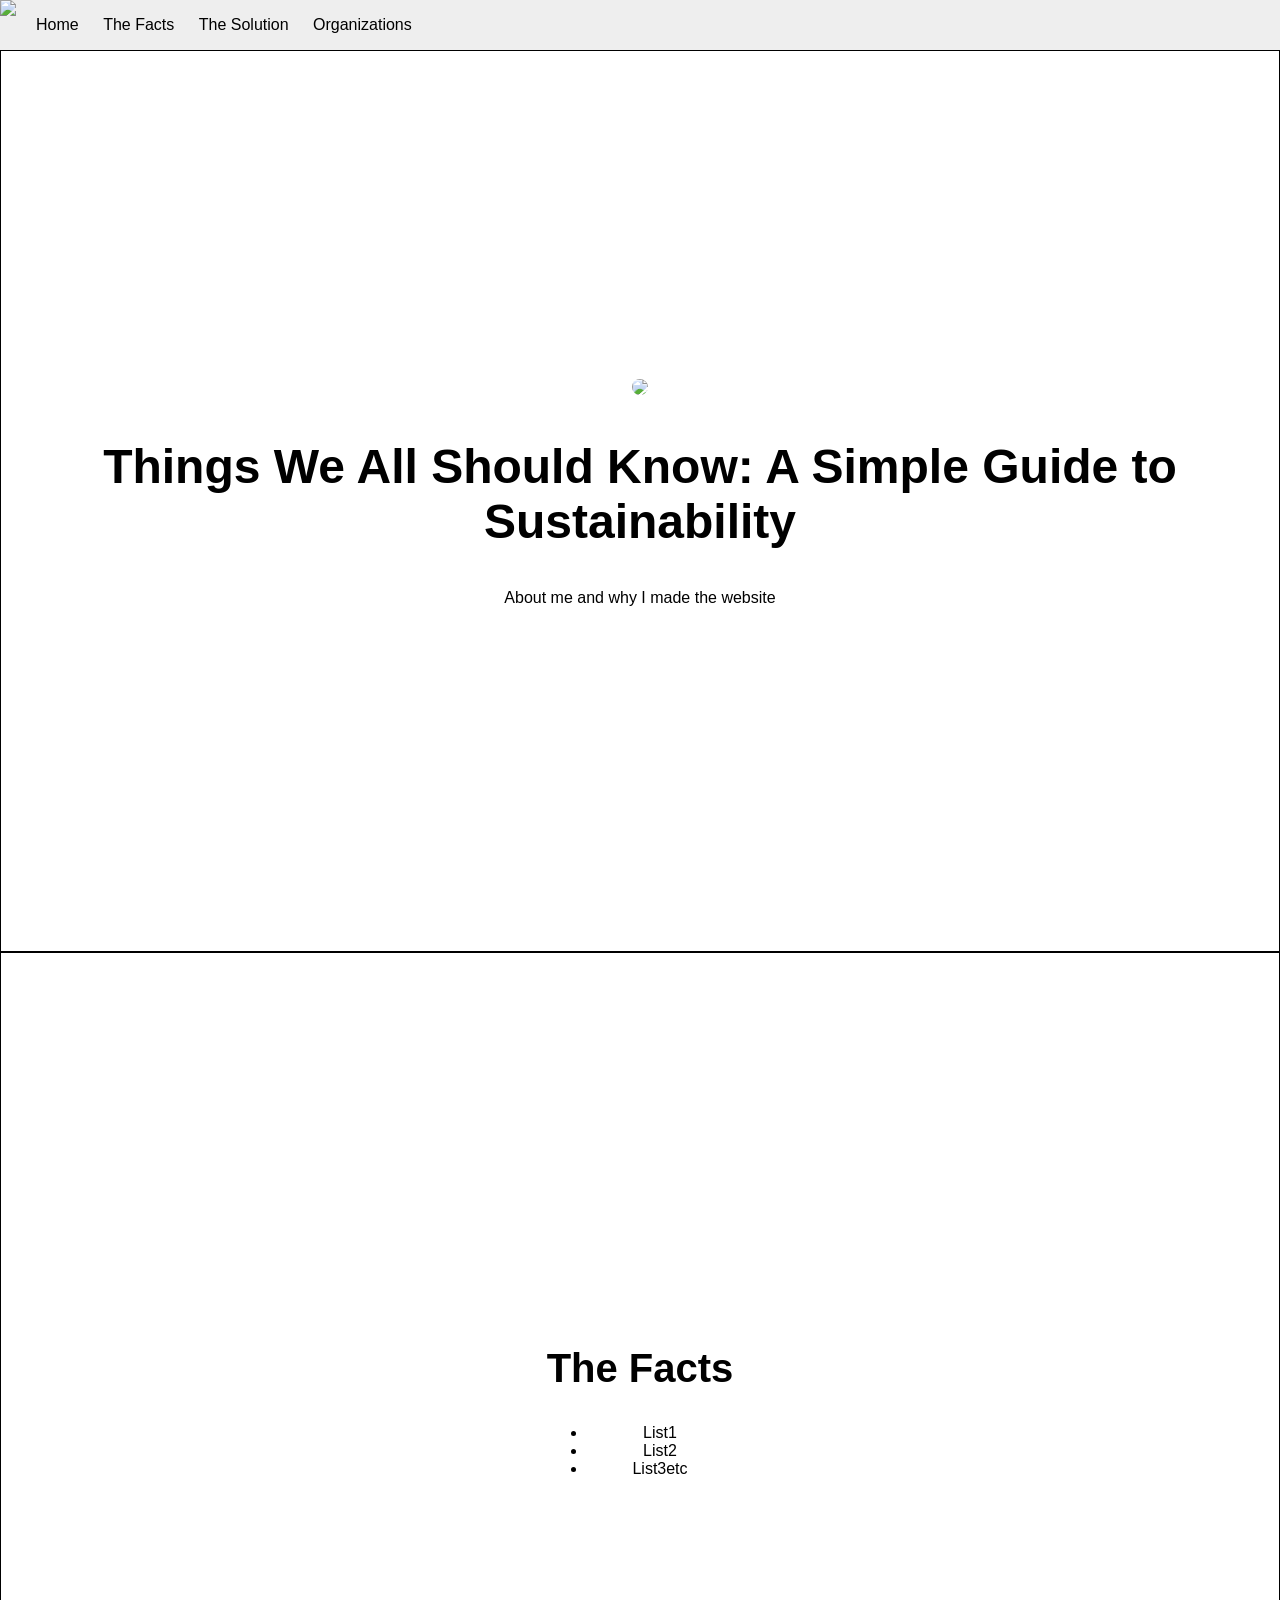
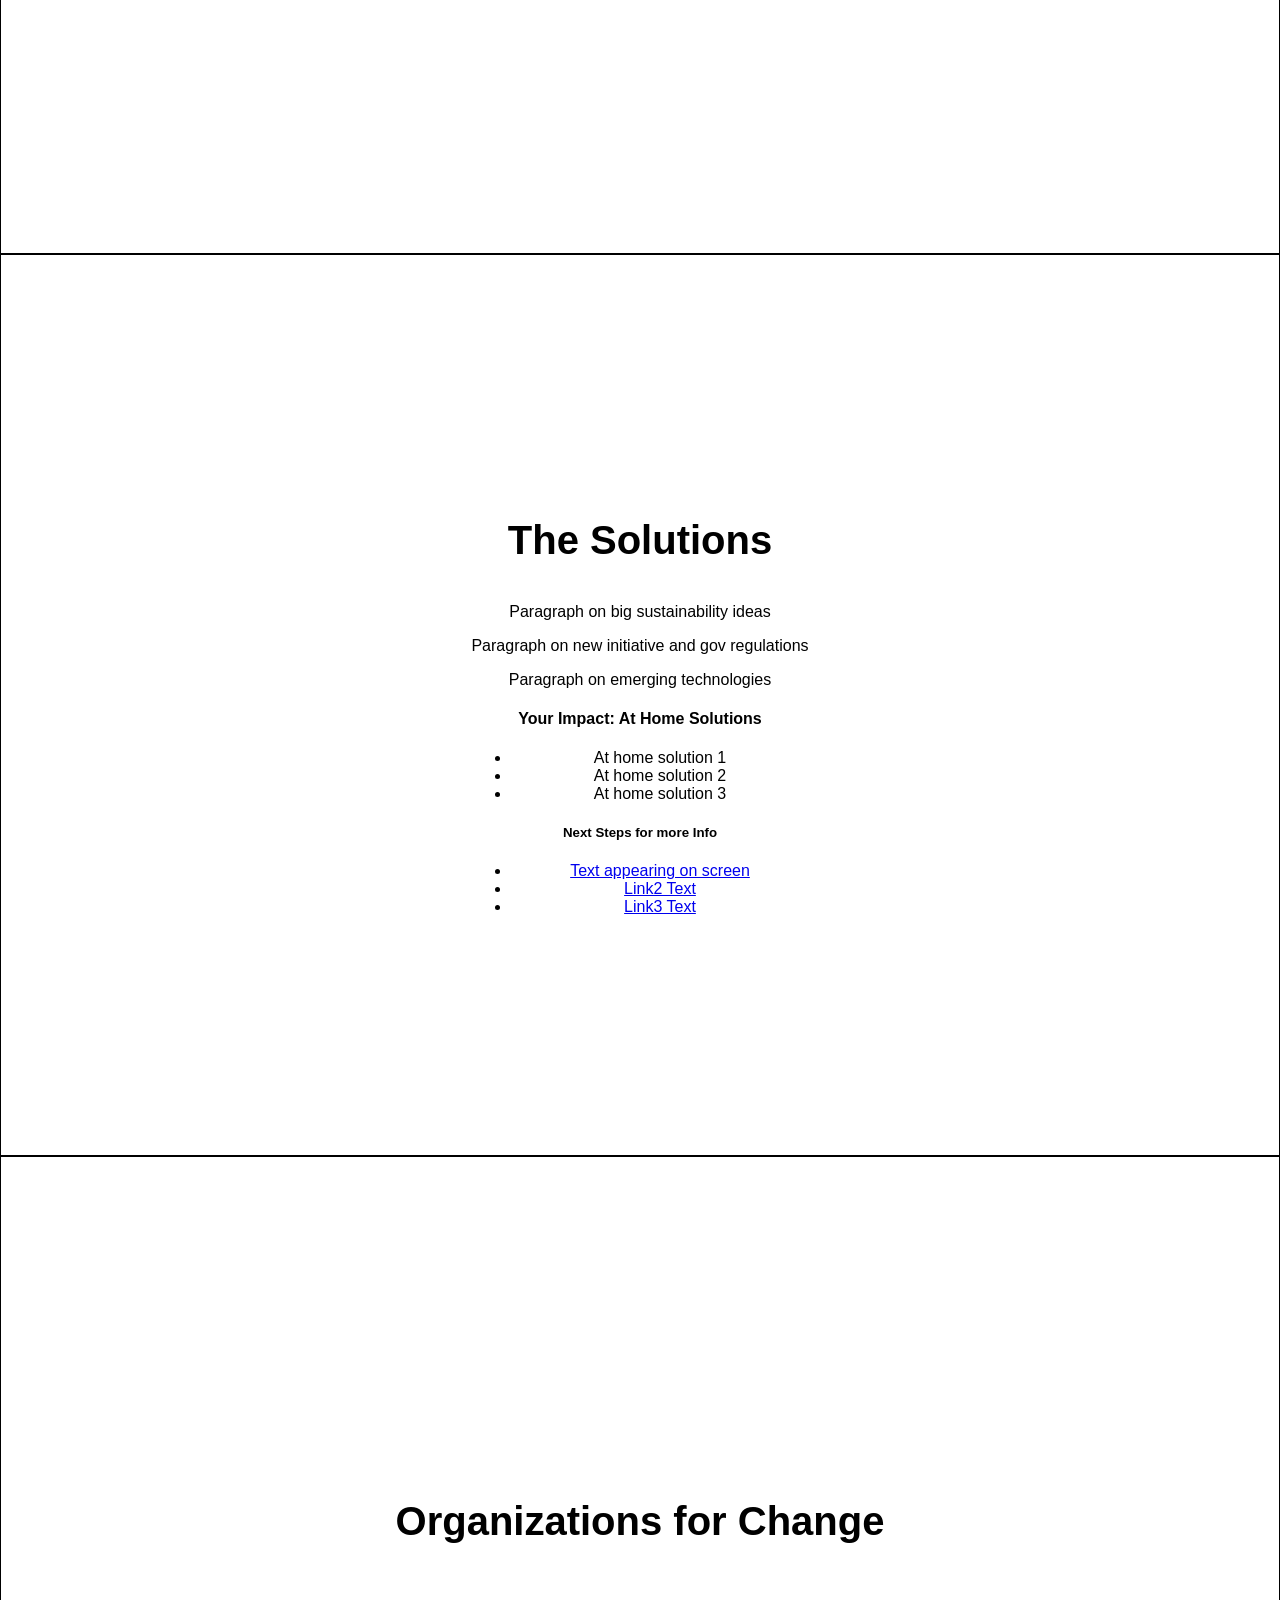
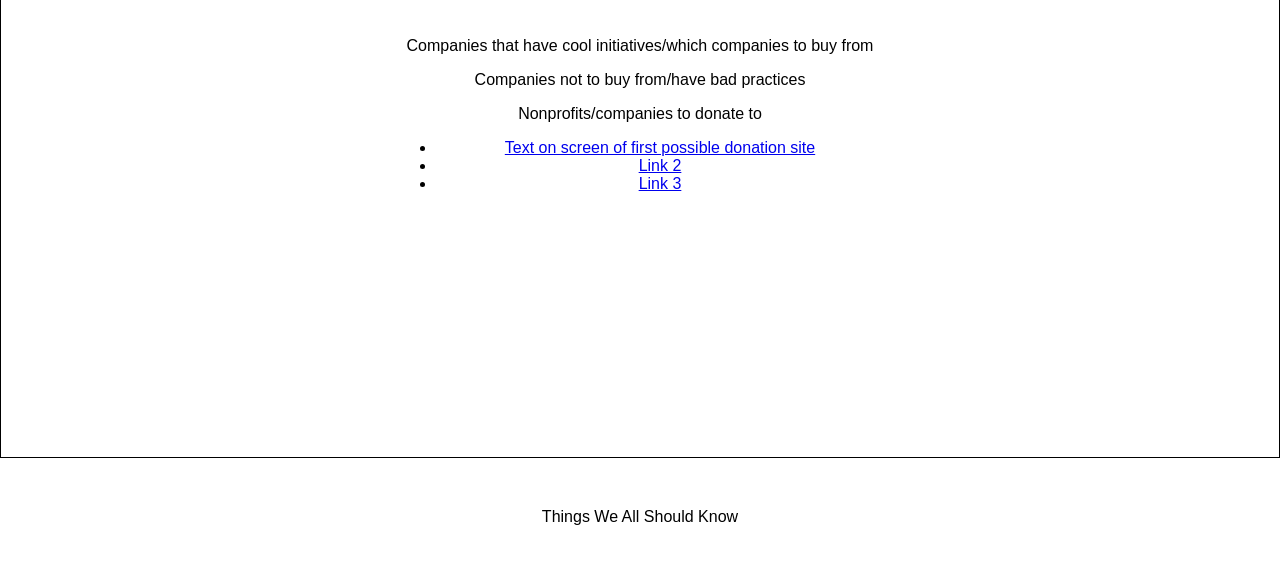
==== ThingsEveryoneShouldKnow/website.html @ 21c5888a "First Draft Html outline Need to fill in prompted content Some start of CSS" ====
<!DOCTYPE html>
<html>
    <head>
        <title>Things Everyone Should Know</title>
        <link rel="stylesheet" href="website.css">
      </head>

          <body>
              <header>
                  <img src="https://imageofglobe.jpg" class="profile-img">
                  <nav>
                      <ul>
                          <li><a href="#home">Home</a></li>
                          <li><a href="#facts">The Facts</a></li>
                          <li><a href="#solution">The Solution</a></li>
                          <li><a href="#orgs">Organizations</a></li>
                      </ul>
                  </nav>
              </header>
              <main>
                  <section id="home">
                      <div class="section-inner">
                          <img src="https://codetheweb.blog/assets/img/posts/steps-to-creating-a-website/llama.jpg" class="profile-img">
                          <h1>Things We All Should Know: A Simple Guide to Sustainability</h1>
                          <p>About me and why I made the website</p>
                      </div>
                  </section>
                  <section id="facts">
                      <div class="section-inner">
                          <h2>The Facts</h2>
                          <ul>
                              <li>List1</li>
                              <li>List2</li>
                              <li>List3etc</li>
                          </ul>
                      </div>
                  </section>
                  <section id="solution">
                      <div class="section-inner">
                          <h3>The Solutions</h3>
                          <p>Paragraph on big sustainability ideas</p>
                          <p>Paragraph on new initiative and gov regulations</p>
                          <p>Paragraph on emerging technologies</p>
                          <h4>Your Impact: At Home Solutions</h4>
                          <ul>
                              <li>At home solution 1</li>
                              <li>At home solution 2</li>
                              <li>At home solution 3</li>
                          </ul>
                          <h5>Next Steps for more Info</h5>
                          <ul>
                              <li><a href="hyperlink https:// address">Text appearing on screen</a></li>
                              <li><a href="link 2">Link2 Text</a></li>
                              <li><a href="link3">Link3 Text</a></li>
                          </ul>
                      </div>
                  </section>
                  <section id="orgs">
                      <div class="section-inner">
                          <h6>Organizations for Change</h6>
                          <p>Companies that have cool initiatives/which companies to buy from</p>
                          <p>Companies not to buy from/have bad practices</p>
                          <p>Nonprofits/companies to donate to</p>
                          <ul>
                              <li><a href="https:// link to company 1">Text on screen of first possible donation site</a></li>
                              <li><a href="https:// second link">Link 2</a></li>
                              <li><a href="https:// third link">Link 3</a></li>
                          </ul>
                      </div>
                  </section>
              </main>
              <footer>
                  Things We All Should Know
              </footer>
          </body>
      </html>
---- ThingsEveryoneShouldKnow/website.css ----
body {
    margin: 0;
    margin-top: 50px;
    font-family: sans-serif;
}

header {
    display: flex;
    position: fixed;
    top: 0;
    left: 0;
    right: 0;
    height: 50px;
    line-height: 50px;
    background-color: #eee;
}

header * {
    display: inline;
    height: 50px;
}

header ul {
    padding: 0;
}

header li {
    margin-left: 20px;
}

section {
    height: 100vh;
    border: 1px solid black;
    display: flex;
    justify-content: center;
    align-items: center;
    text-align: center;

    background-size: cover;
    background-position: center center;
    background-repeat: no-repeat;
    background-attachment: fixed;
}

#home .profile-img {
    width: 300px;
    border-radius: 50%;
}

footer {
    text-align: center;
    padding: 50px;
}

#home h1 {
    font-size: 3em;
}

section h2, h3, h6 {
    font-size: 2.5em;
}

header a {
    text-decoration: none;
    color: black;
}

#home {
    background-image: linear-gradient(rgba(255,255,255,0.75),rgba(255,255,255,0.75)), url('https://imagefromwebpossiblyunsplash.jpg');
}

#facts {
    background-image: linear-gradient(rgba(255,255,255,0.75),rgba(255,255,255,0.75)), url('https://imagefromwebpossiblyunsplash.jpg');
}

#solution {
    background-image: linear-gradient(rgba(255,255,255,0.75),rgba(255,255,255,0.75)), url('https://imagefromwebpossiblyunsplash.jpg');
}
#orgs {
    background-image: linear-gradient(rgba(255,255,255,0.75),rgba(255,255,255,0.75)), url('https://imagefromwebpossiblyunsplash.jpg');
}
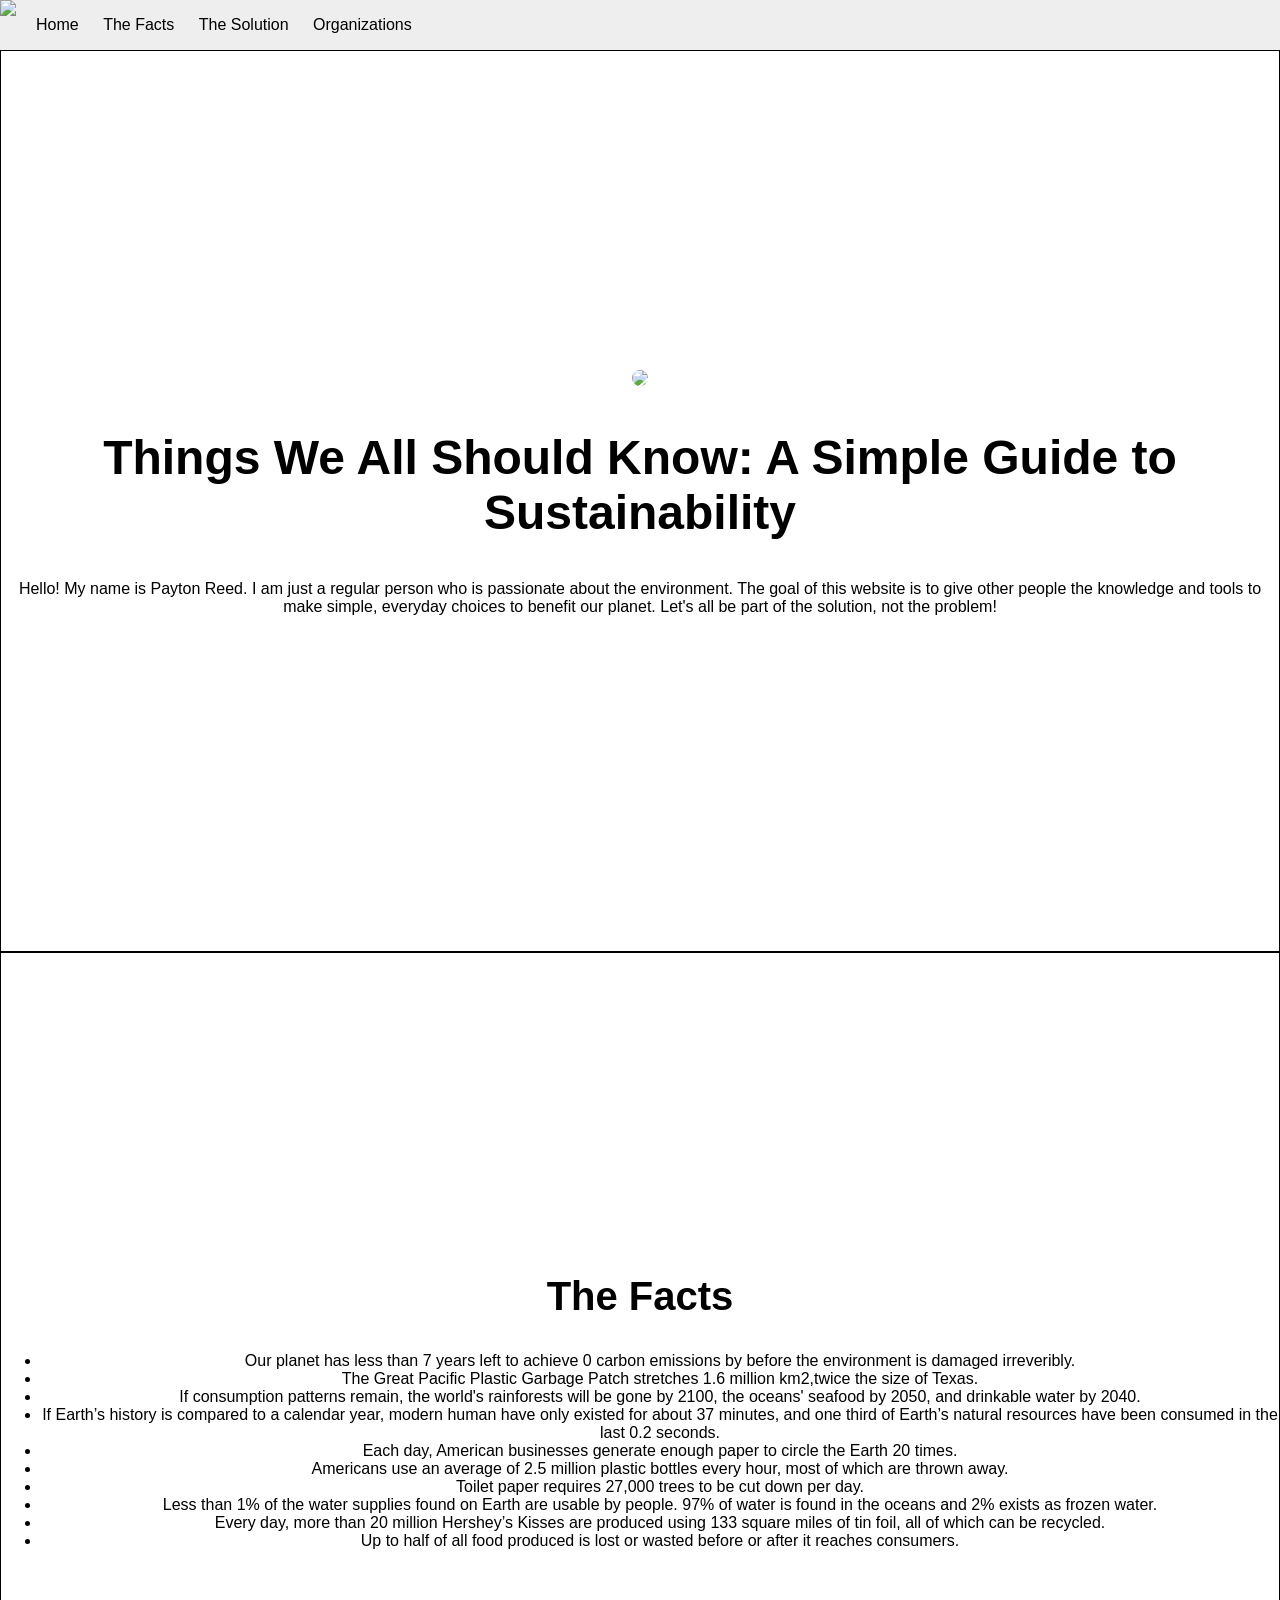
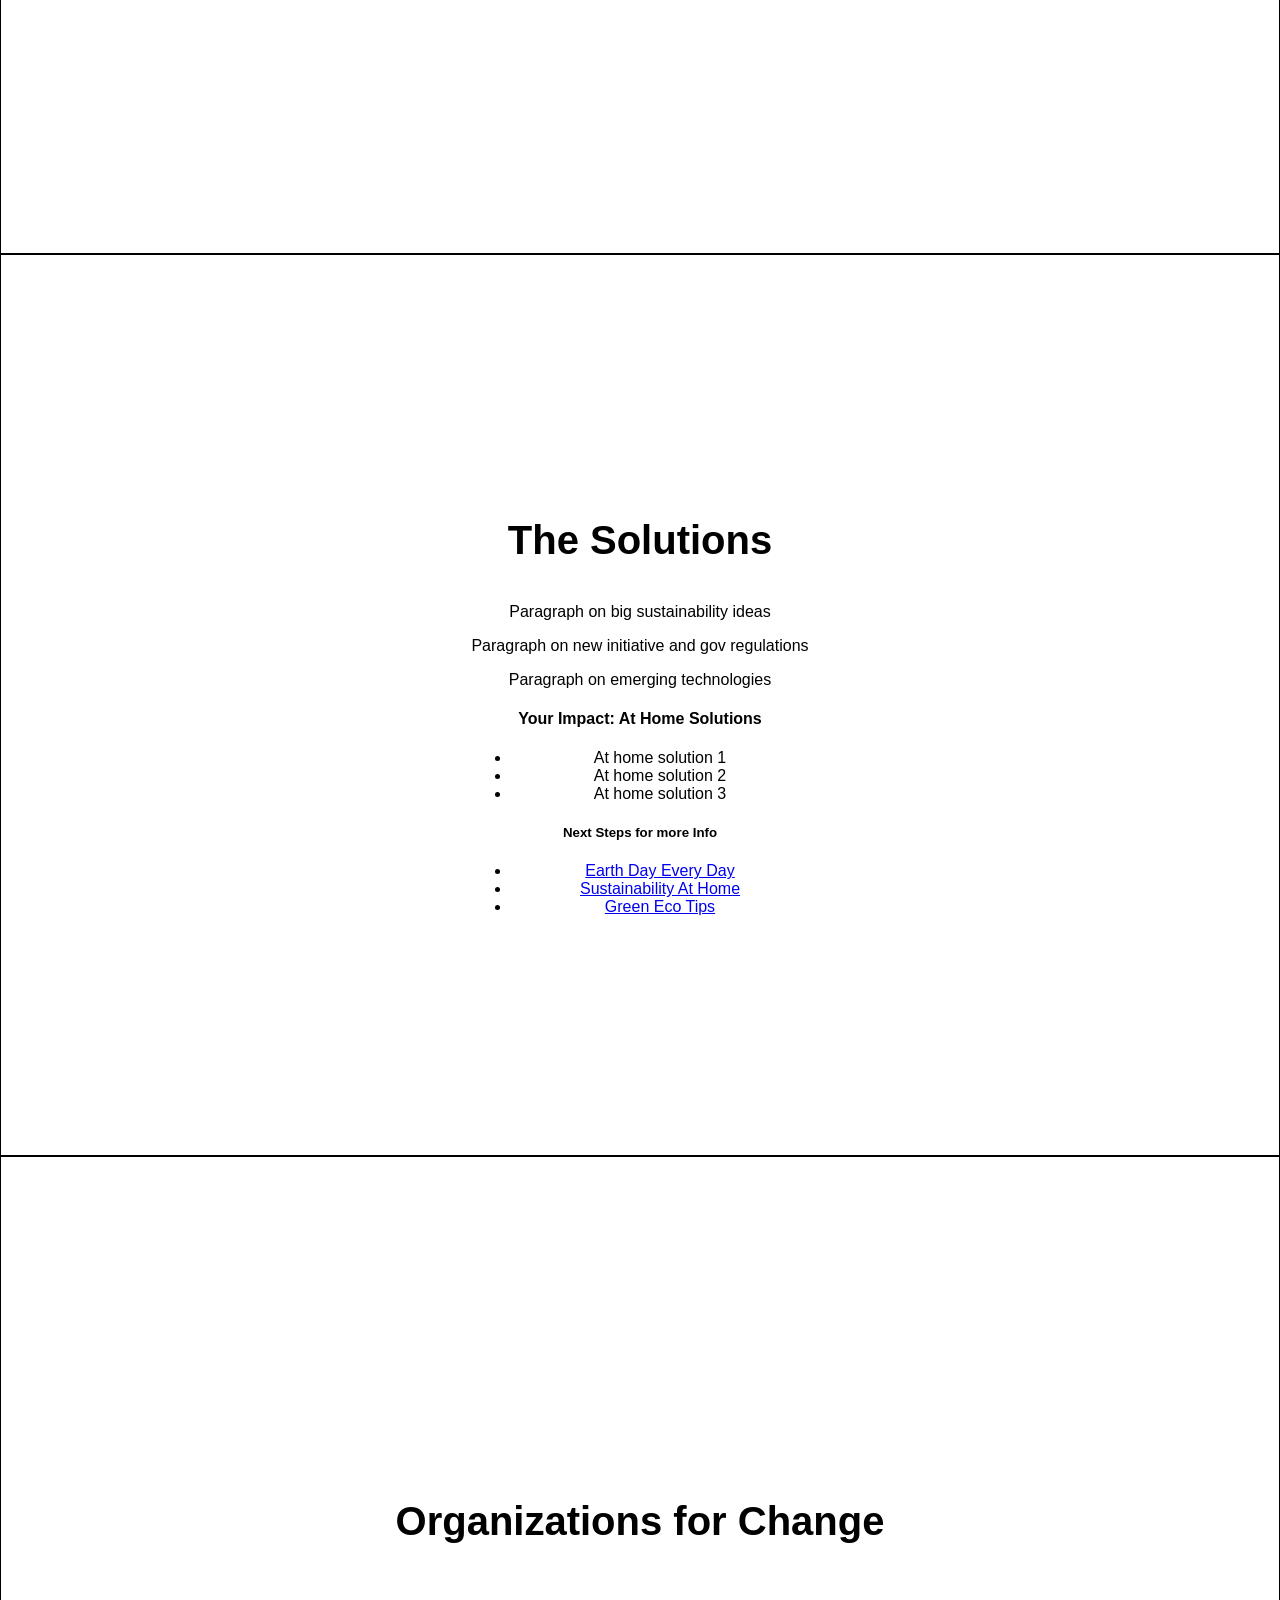
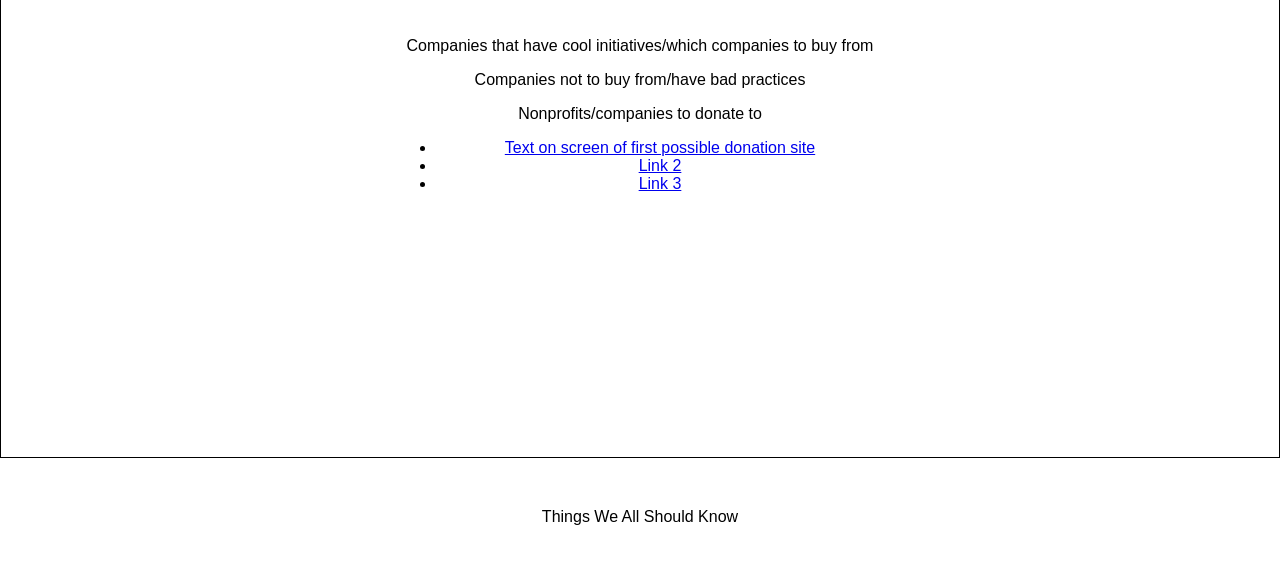
==== commit b45fbc8f: "TESK 2nd Draft Images and links with information added" ====
--- a/ThingsEveryoneShouldKnow/website.html
+++ b/ThingsEveryoneShouldKnow/website.html
@@ -20,18 +20,25 @@
               <main>
                   <section id="home">
                       <div class="section-inner">
-                          <img src="https://codetheweb.blog/assets/img/posts/steps-to-creating-a-website/llama.jpg" class="profile-img">
+                          <img src="Globe.jpg"/ class="profile-img">
                           <h1>Things We All Should Know: A Simple Guide to Sustainability</h1>
-                          <p>About me and why I made the website</p>
+                          <p>Hello! My name is Payton Reed. I am just a regular person who is passionate about the environment. The goal of this website is to give other people the knowledge and tools to make simple, everyday choices to benefit our planet. Let's all be part of the solution, not the problem!</p>
                       </div>
                   </section>
                   <section id="facts">
                       <div class="section-inner">
                           <h2>The Facts</h2>
                           <ul>
-                              <li>List1</li>
-                              <li>List2</li>
-                              <li>List3etc</li>
+                              <li>Our planet has less than 7 years left to achieve 0 carbon emissions by before the environment is damaged irreveribly.</li>
+                              <li>The Great Pacific Plastic Garbage Patch stretches 1.6 million km2,twice the size of Texas.</li>
+                              <li>If consumption patterns remain, the world's rainforests will be gone by 2100, the oceans' seafood by 2050, and drinkable water by 2040.</li>
+                              <li>If Earth’s history is compared to a calendar year, modern human have only existed for about 37 minutes, and one third of Earth’s natural resources have been consumed in the last 0.2 seconds.</li>
+                              <li>Each day, American businesses generate enough paper to circle the Earth 20 times.</li>
+                              <li>Americans use an average of 2.5 million plastic bottles every hour, most of which are thrown away.</li>
+                              <li>Toilet paper requires 27,000 trees to be cut down per day.</li>
+                              <li>Less than 1% of the water supplies found on Earth are usable by people. 97% of water is found in the oceans and 2% exists as frozen water.</li>
+                              <li>Every day, more than 20 million Hershey’s Kisses are produced using 133 square miles of tin foil, all of which can be recycled.</li>
+                              <li>Up to half of all food produced is lost or wasted before or after it reaches consumers.</li>
                           </ul>
                       </div>
                   </section>
@@ -49,9 +56,9 @@
                           </ul>
                           <h5>Next Steps for more Info</h5>
                           <ul>
-                              <li><a href="hyperlink https:// address">Text appearing on screen</a></li>
-                              <li><a href="link 2">Link2 Text</a></li>
-                              <li><a href="link3">Link3 Text</a></li>
+                              <li><a href="https://www.energy.gov/management/spd/earth-day-every-day-sustainable-practices-work-and-home">Earth Day Every Day</a></li>
+                              <li><a href="https://www.salesforce.com/content/dam/web/en_us/www/documents/white-papers/sustainability-at-home.pdf">Sustainability At Home</a></li>
+                              <li><a href="http://www.globalstewards.org/ecotips.htm">Green Eco Tips</a></li>
                           </ul>
                       </div>
                   </section>
--- a/ThingsEveryoneShouldKnow/website.css
+++ b/ThingsEveryoneShouldKnow/website.css
@@ -66,7 +66,7 @@
 }
 
 #home {
-    background-image: linear-gradient(rgba(255,255,255,0.75),rgba(255,255,255,0.75)), url('https://imagefromwebpossiblyunsplash.jpg');
+    background-image: linear-gradient(rgba(255,255,255,0.75),rgba(255,255,255,0.75)), url('greenleaves.jpg');
 }
 
 #facts {
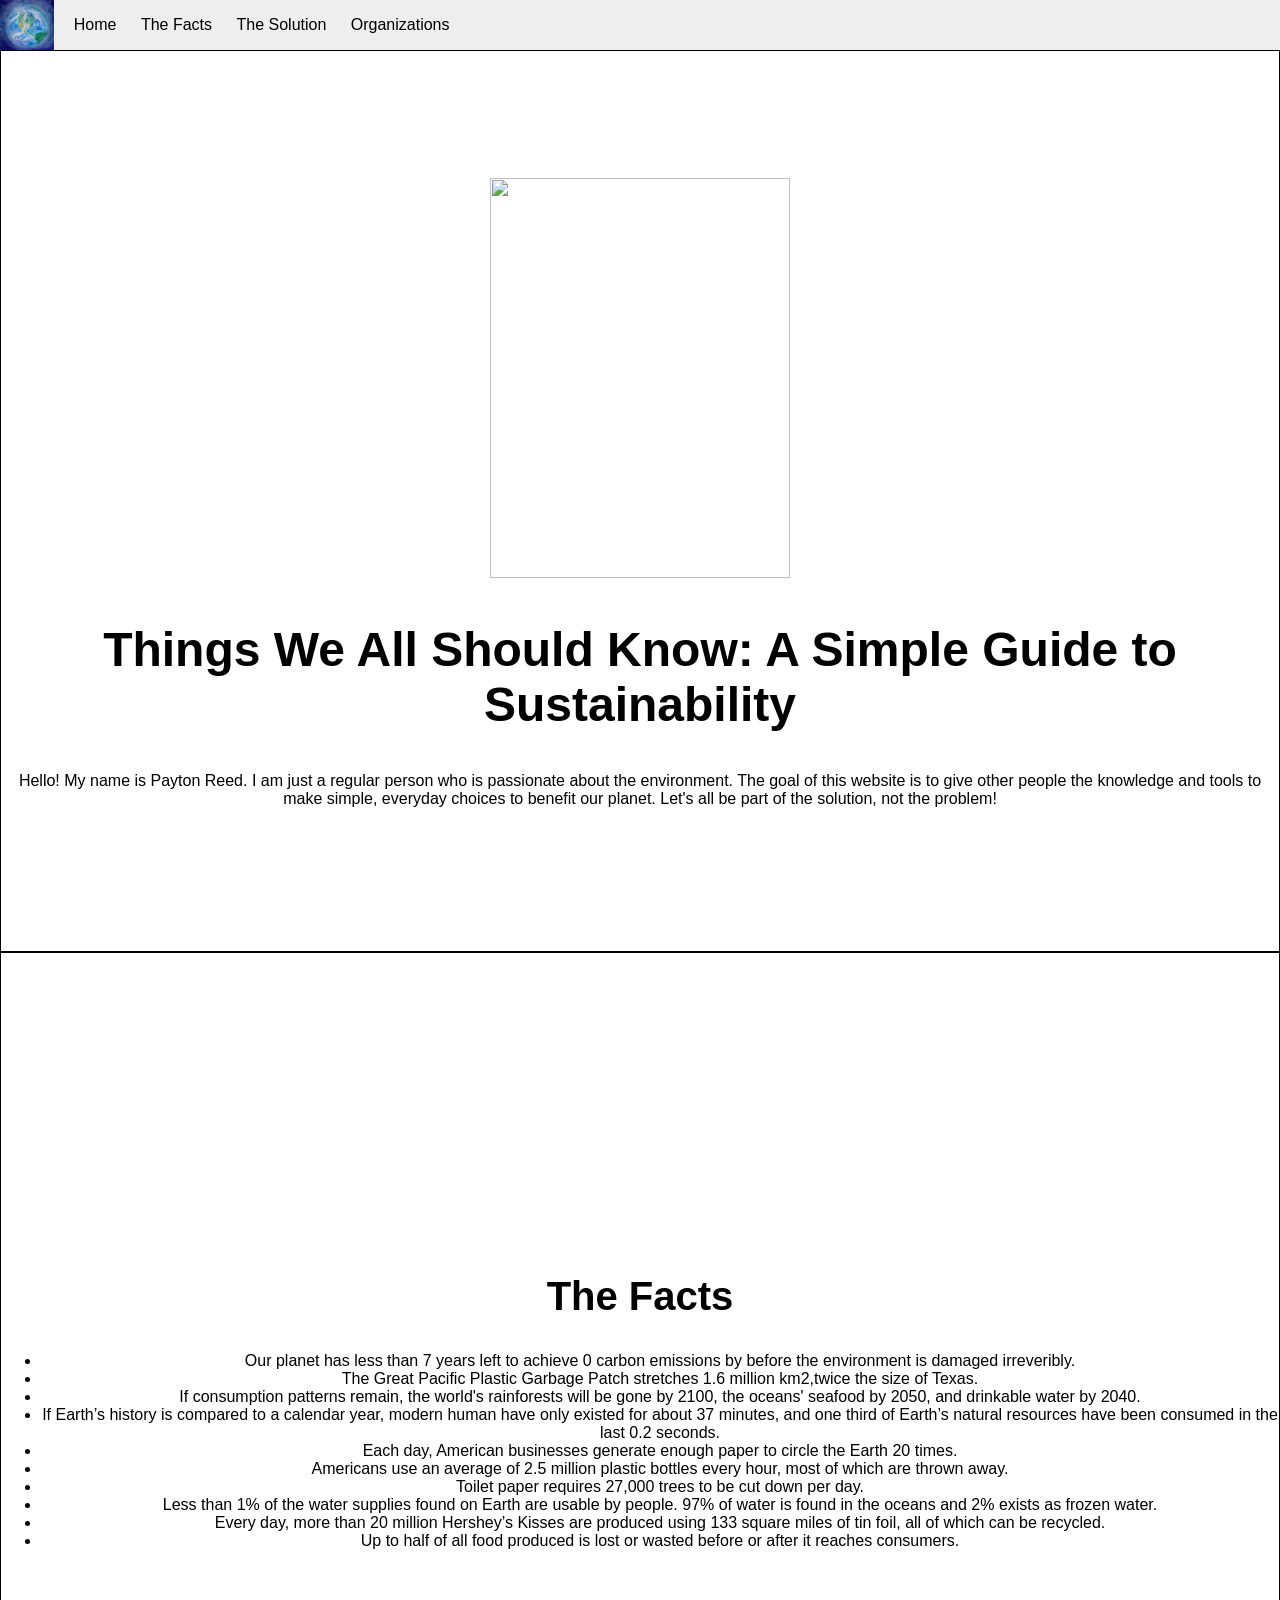
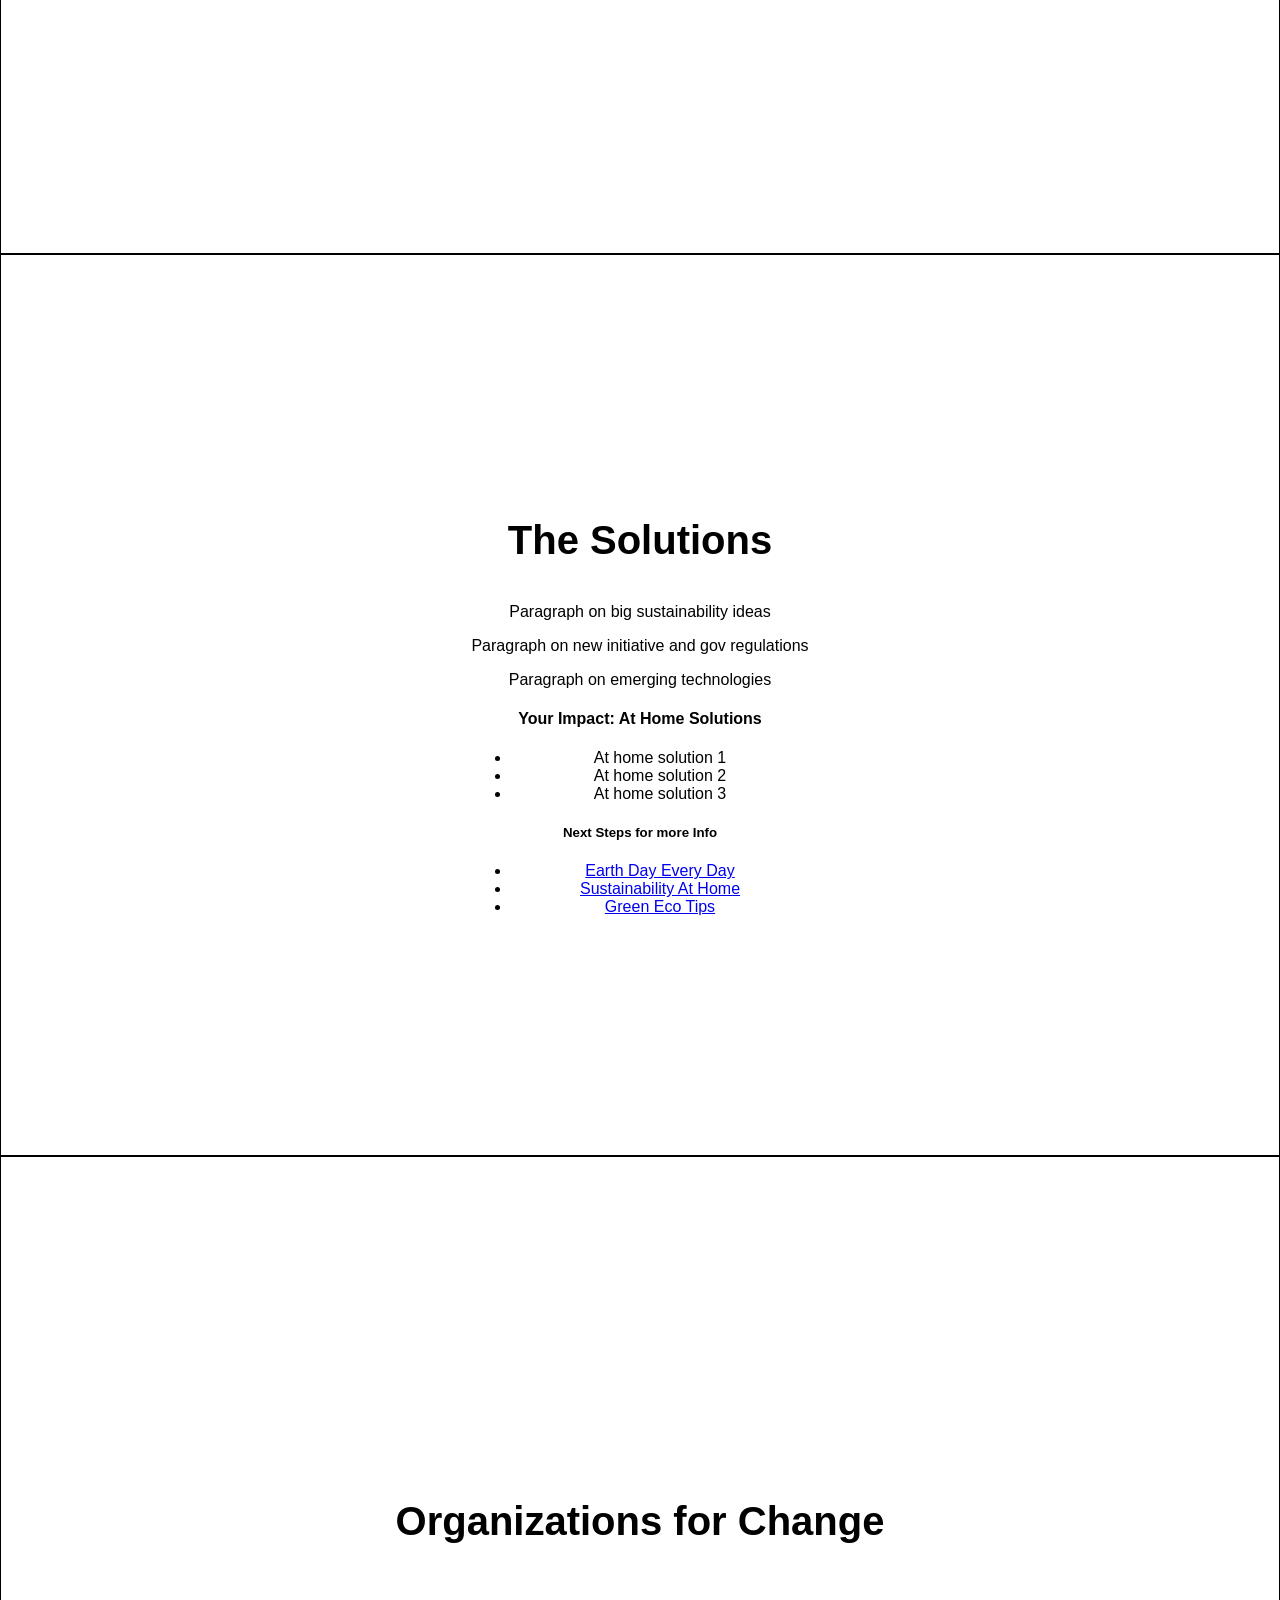
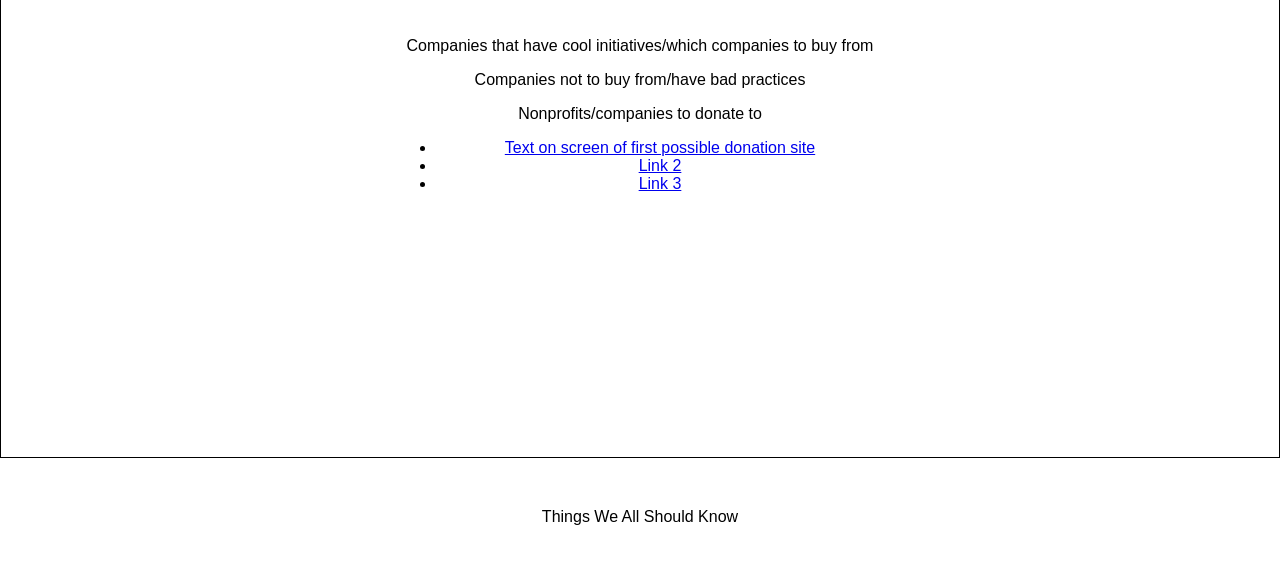
==== commit 11724327: "Correct insertion of images with routes and scaling Correct insertion of images with routes and scal" ====
--- a/ThingsEveryoneShouldKnow/website.html
+++ b/ThingsEveryoneShouldKnow/website.html
@@ -7,7 +7,7 @@
 
           <body>
               <header>
-                  <img src="https://imageofglobe.jpg" class="profile-img">
+                  <img src="Images/Globe.jpg">
                   <nav>
                       <ul>
                           <li><a href="#home">Home</a></li>
@@ -20,7 +20,9 @@
               <main>
                   <section id="home">
                       <div class="section-inner">
-                          <img src="Globe.jpg"/ class="profile-img">
+                          <img src="Images/ClimateClock.png"
+                            width="300"
+                            height="400"/>
                           <h1>Things We All Should Know: A Simple Guide to Sustainability</h1>
                           <p>Hello! My name is Payton Reed. I am just a regular person who is passionate about the environment. The goal of this website is to give other people the knowledge and tools to make simple, everyday choices to benefit our planet. Let's all be part of the solution, not the problem!</p>
                       </div>
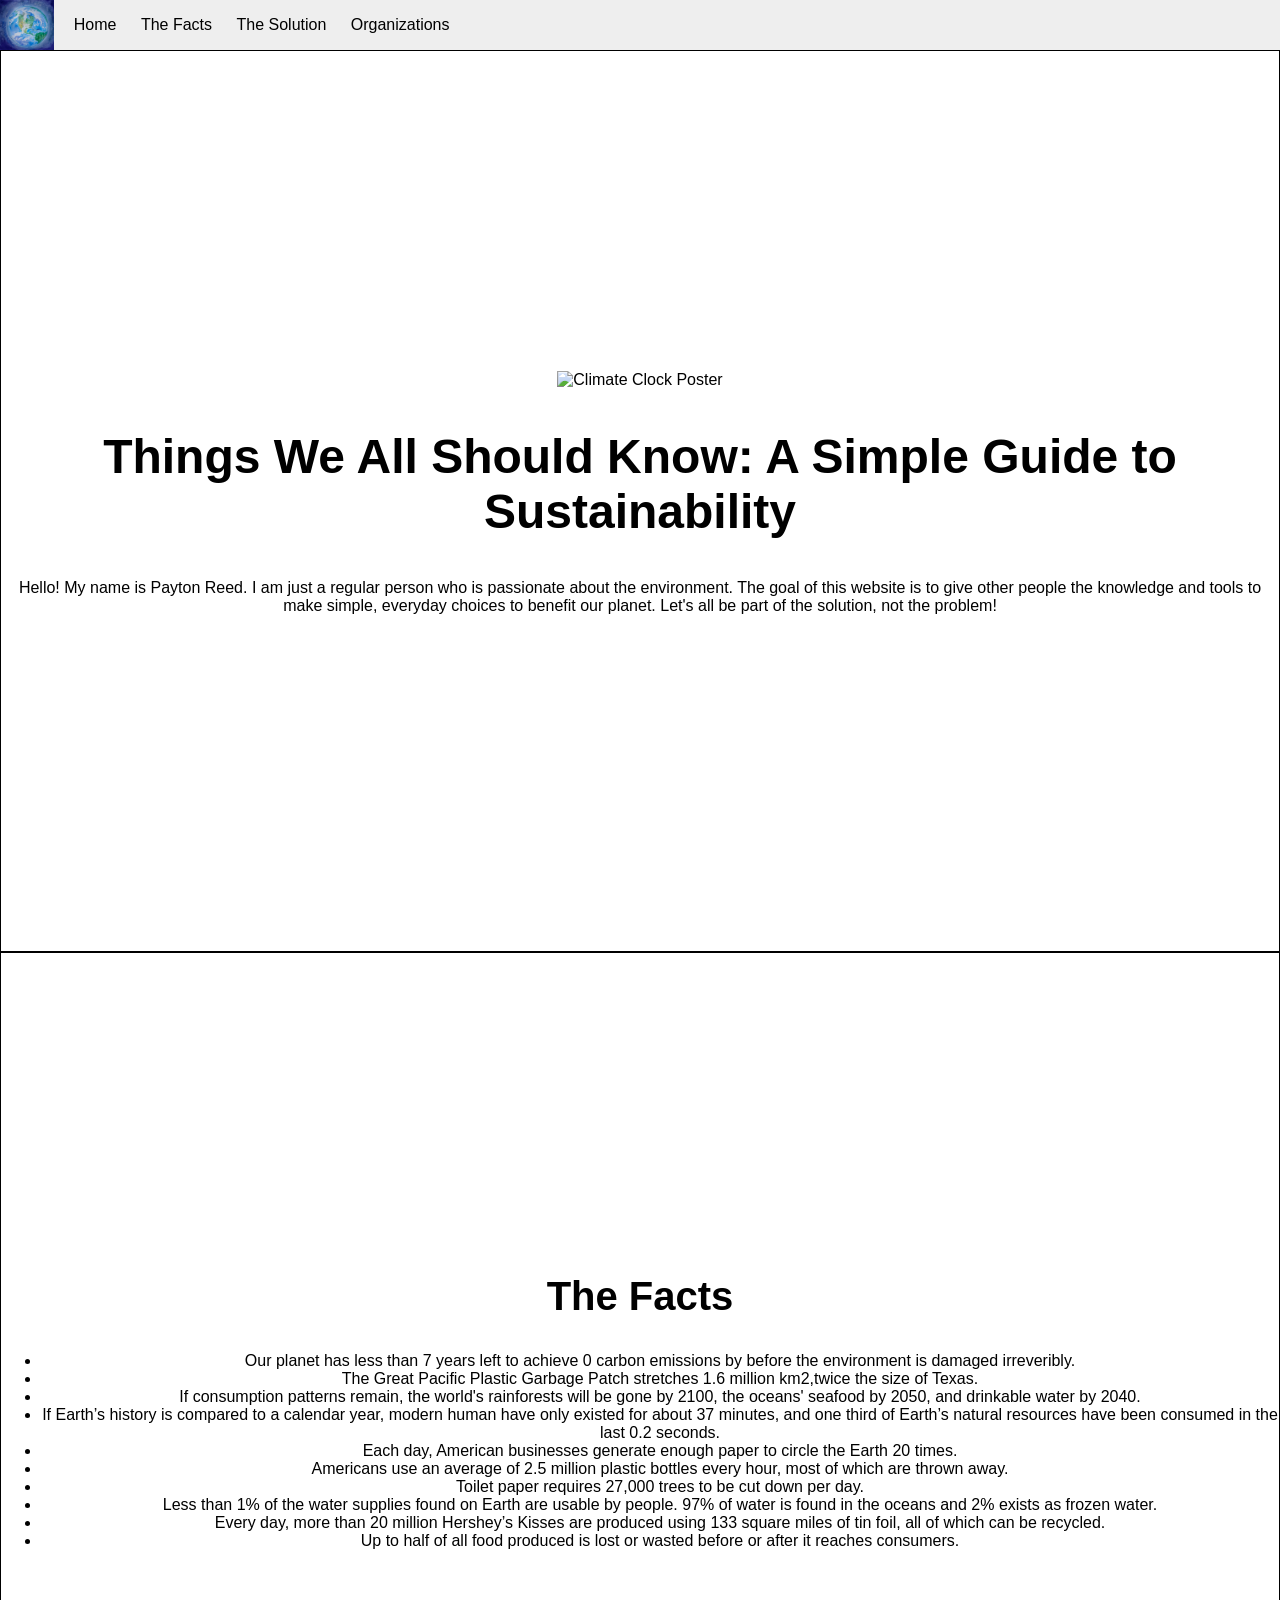
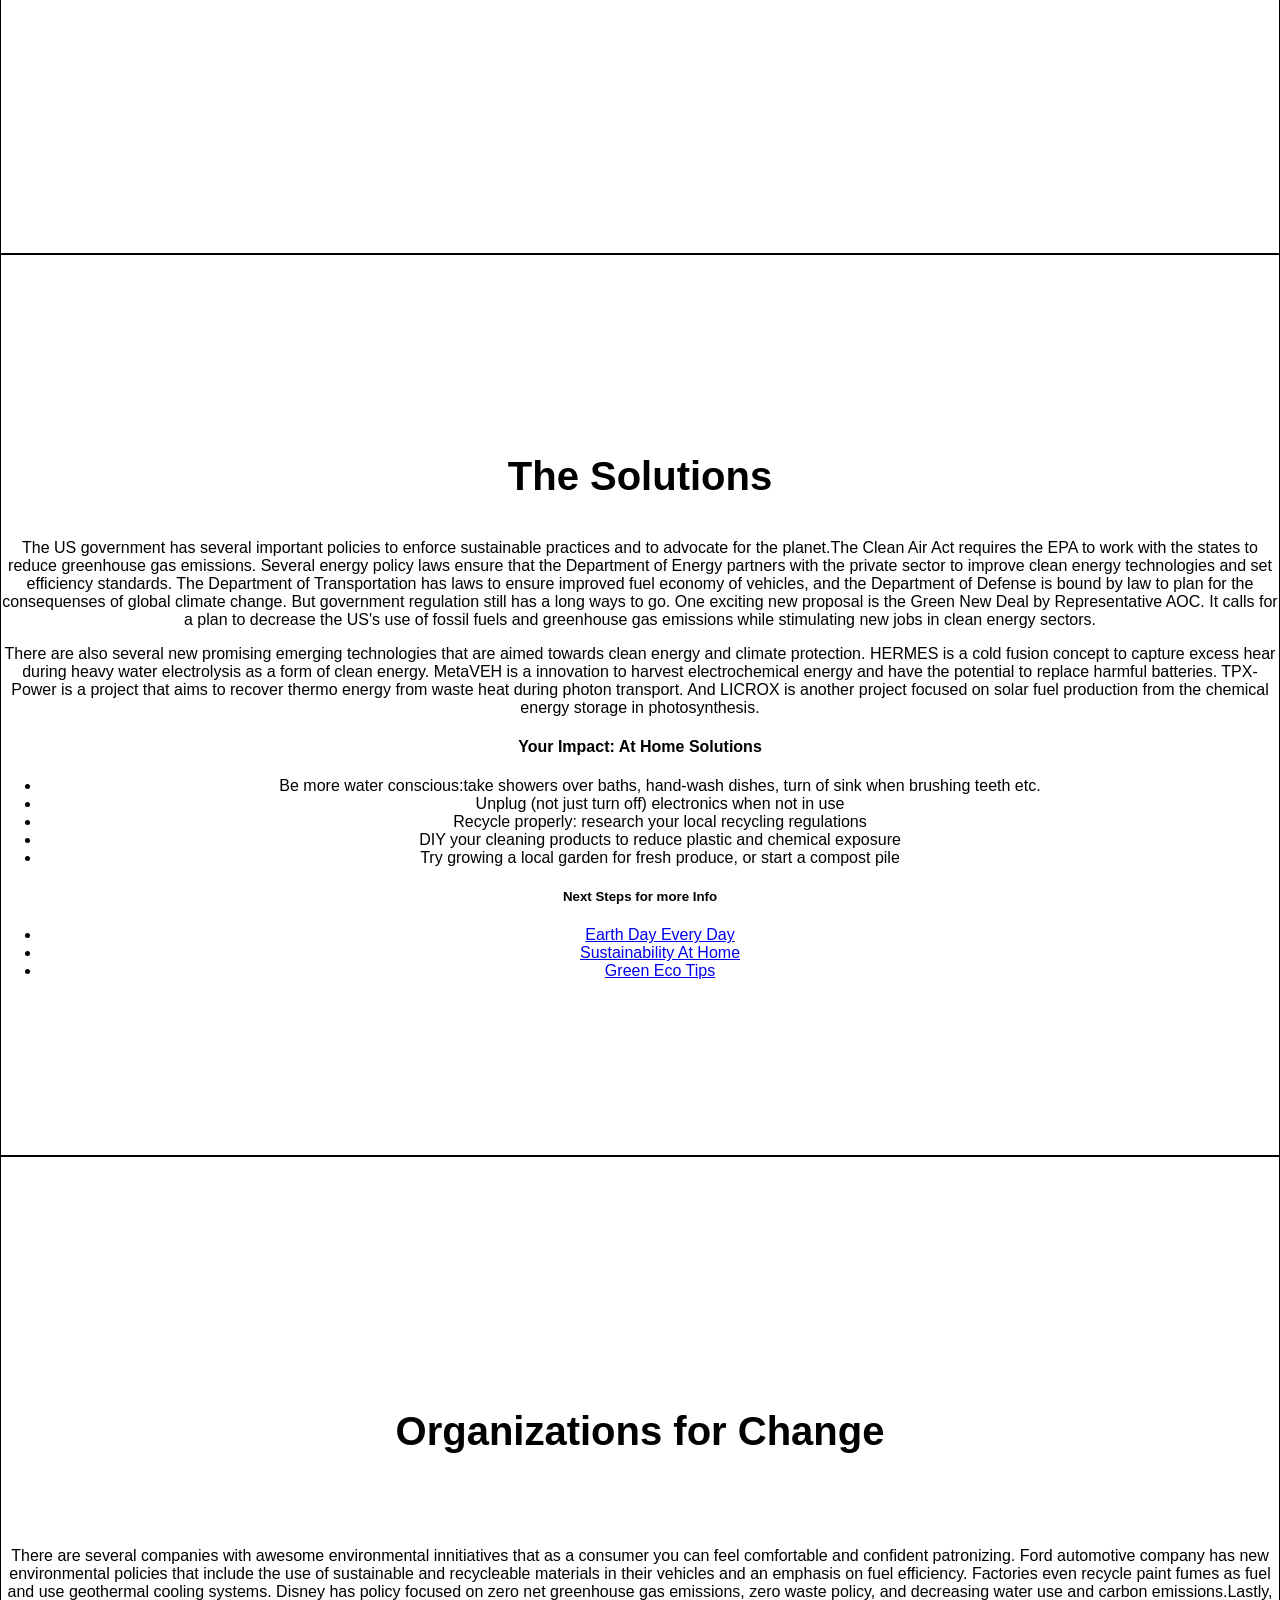
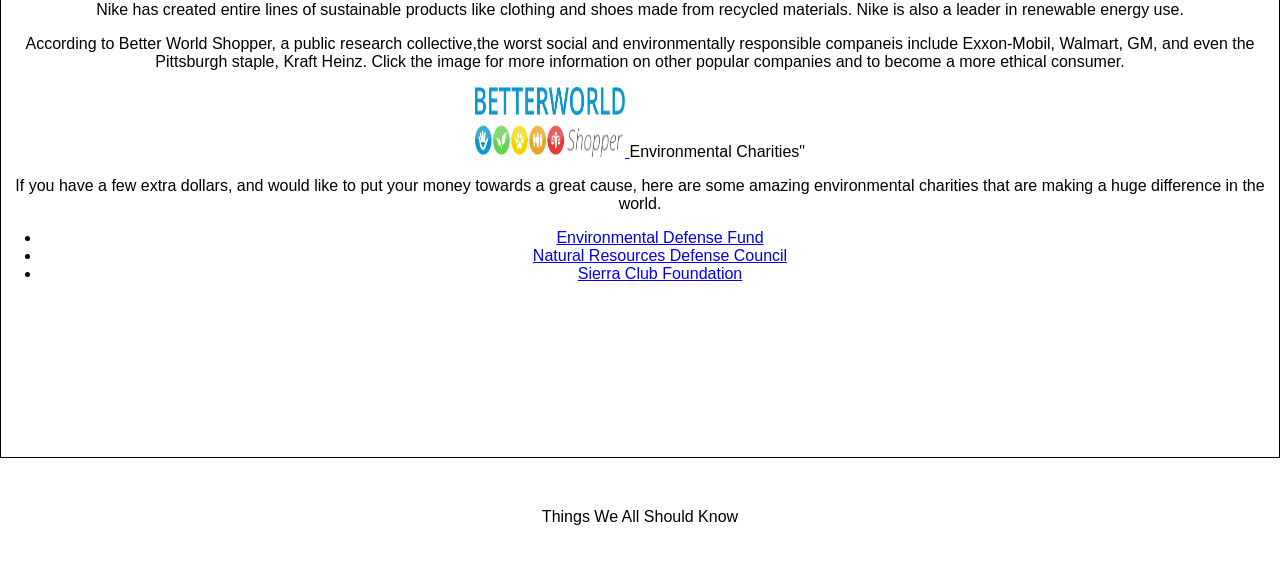
==== commit 31c10ee2: "Completion of main html Image link, text and info filled out" ====
--- a/ThingsEveryoneShouldKnow/website.html
+++ b/ThingsEveryoneShouldKnow/website.html
@@ -7,7 +7,7 @@
 
           <body>
               <header>
-                  <img src="Images/Globe.jpg">
+                  <img src="Images/Globe.jpg" alt="Globe">
                   <nav>
                       <ul>
                           <li><a href="#home">Home</a></li>
@@ -22,7 +22,8 @@
                       <div class="section-inner">
                           <img src="Images/ClimateClock.png"
                             width="300"
-                            height="400"/>
+                            height="400"
+                            alt="Climate Clock Poster"/>
                           <h1>Things We All Should Know: A Simple Guide to Sustainability</h1>
                           <p>Hello! My name is Payton Reed. I am just a regular person who is passionate about the environment. The goal of this website is to give other people the knowledge and tools to make simple, everyday choices to benefit our planet. Let's all be part of the solution, not the problem!</p>
                       </div>
@@ -47,14 +48,15 @@
                   <section id="solution">
                       <div class="section-inner">
                           <h3>The Solutions</h3>
-                          <p>Paragraph on big sustainability ideas</p>
-                          <p>Paragraph on new initiative and gov regulations</p>
-                          <p>Paragraph on emerging technologies</p>
+                          <p>The US government has several important policies to enforce sustainable practices and to advocate for the planet.The Clean Air Act requires the EPA to work with the states to reduce greenhouse gas emissions. Several energy policy laws ensure that the Department of Energy partners with the private sector to improve clean energy technologies and set efficiency standards. The Department of Transportation has laws to ensure improved fuel economy of vehicles, and the Department of Defense is bound by law to plan for the consequenses of global climate change. But government regulation still has a long ways to go. One exciting new proposal is the Green New Deal by Representative AOC. It calls for a plan to decrease the US's use of fossil fuels and greenhouse gas emissions while stimulating new jobs in clean energy sectors. </p>
+                          <p>There are also several new promising emerging technologies that are aimed towards clean energy and climate protection. HERMES is a cold fusion concept to capture excess hear during heavy water electrolysis as a form of clean energy. MetaVEH is a innovation to harvest electrochemical energy and have the potential to replace harmful batteries. TPX-Power is a project that aims to recover thermo energy from waste heat during photon transport. And LICROX is another project focused on solar fuel production from the chemical energy storage in photosynthesis. </p>
                           <h4>Your Impact: At Home Solutions</h4>
                           <ul>
-                              <li>At home solution 1</li>
-                              <li>At home solution 2</li>
-                              <li>At home solution 3</li>
+                              <li>Be more water conscious:take showers over baths, hand-wash dishes, turn of sink when brushing teeth etc.</li>
+                              <li>Unplug (not just turn off) electronics when not in use</li>
+                              <li>Recycle properly: research your local recycling regulations</li>
+                              <li>DIY your cleaning products to reduce plastic and chemical exposure</li>
+                              <li>Try growing a local garden for fresh produce, or start a compost pile</li>
                           </ul>
                           <h5>Next Steps for more Info</h5>
                           <ul>
@@ -67,13 +69,18 @@
                   <section id="orgs">
                       <div class="section-inner">
                           <h6>Organizations for Change</h6>
-                          <p>Companies that have cool initiatives/which companies to buy from</p>
-                          <p>Companies not to buy from/have bad practices</p>
-                          <p>Nonprofits/companies to donate to</p>
+                          <p>There are several companies with awesome environmental innitiatives that as a consumer you can feel comfortable and confident patronizing. Ford automotive company has new environmental policies that include the use of sustainable and recycleable materials in their vehicles and an emphasis on fuel efficiency. Factories even recycle paint fumes as fuel and use geothermal cooling systems. Disney has policy focused on zero net greenhouse gas emissions, zero waste policy, and decreasing water use and carbon emissions.Lastly, Nike has created entire lines of sustainable products like clothing and shoes made from recycled materials. Nike is also a leader in renewable energy use. </p>
+                          <p>According to Better World Shopper, a public research collective,the worst social and environmentally responsible companeis include Exxon-Mobil, Walmart, GM, and even the Pittsburgh staple, Kraft Heinz. Click the image for more information on other popular companies and to become a more ethical consumer. </p>
+                            <a href="https://betterworldshopper.org/">
+                              <img alt="Better World Shopper" src="Images/BetterShopper.png"
+                              width=150" height="70">
+                            </a>
+                          <h7>Environmental Charities"
+                          <p>If you have a few extra dollars, and would like to put your money towards a great cause, here are some amazing environmental charities that are making a huge difference in the world.</p>
                           <ul>
-                              <li><a href="https:// link to company 1">Text on screen of first possible donation site</a></li>
-                              <li><a href="https:// second link">Link 2</a></li>
-                              <li><a href="https:// third link">Link 3</a></li>
+                              <li><a href="https://www.edf.org/">Environmental Defense Fund</a></li>
+                              <li><a href="https://www.nrdc.org/">Natural Resources Defense Council</a></li>
+                              <li><a href="https://www.sierraclubfoundation.org/">Sierra Club Foundation</a></li>
                           </ul>
                       </div>
                   </section>
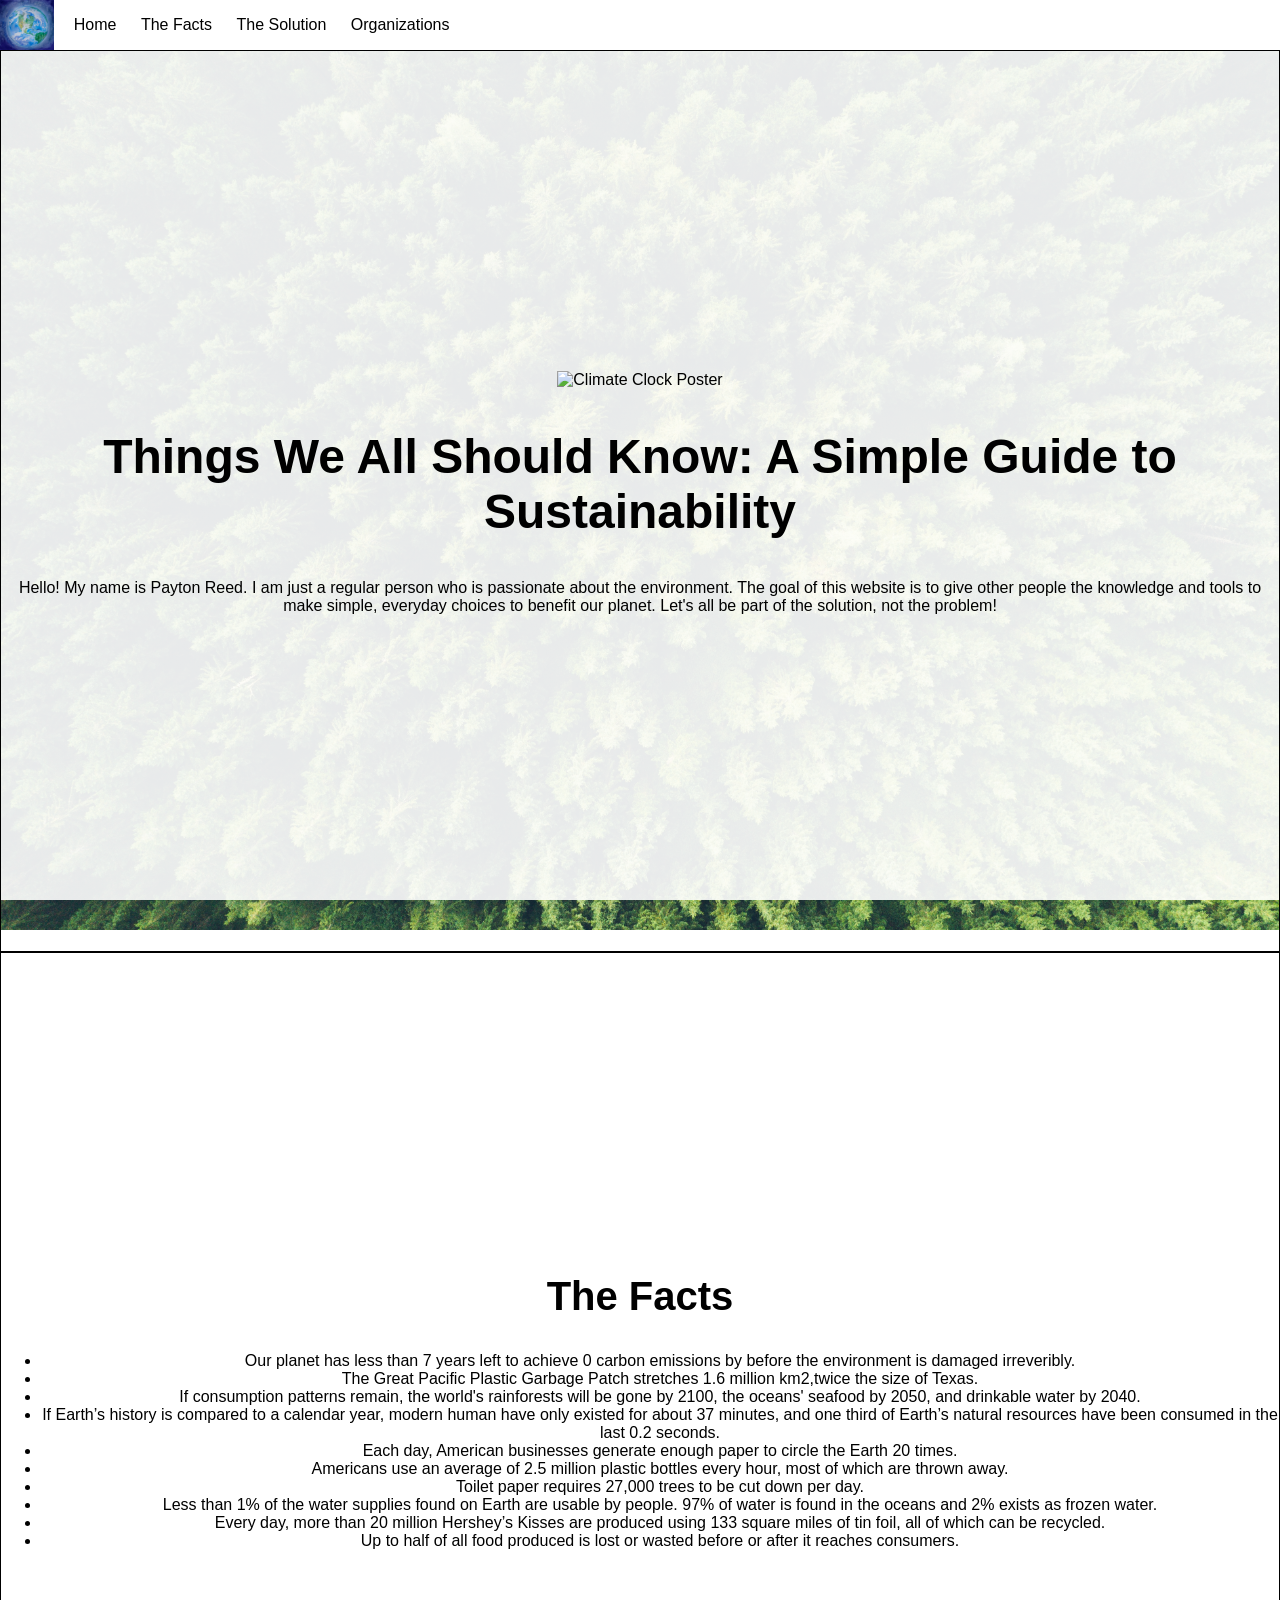
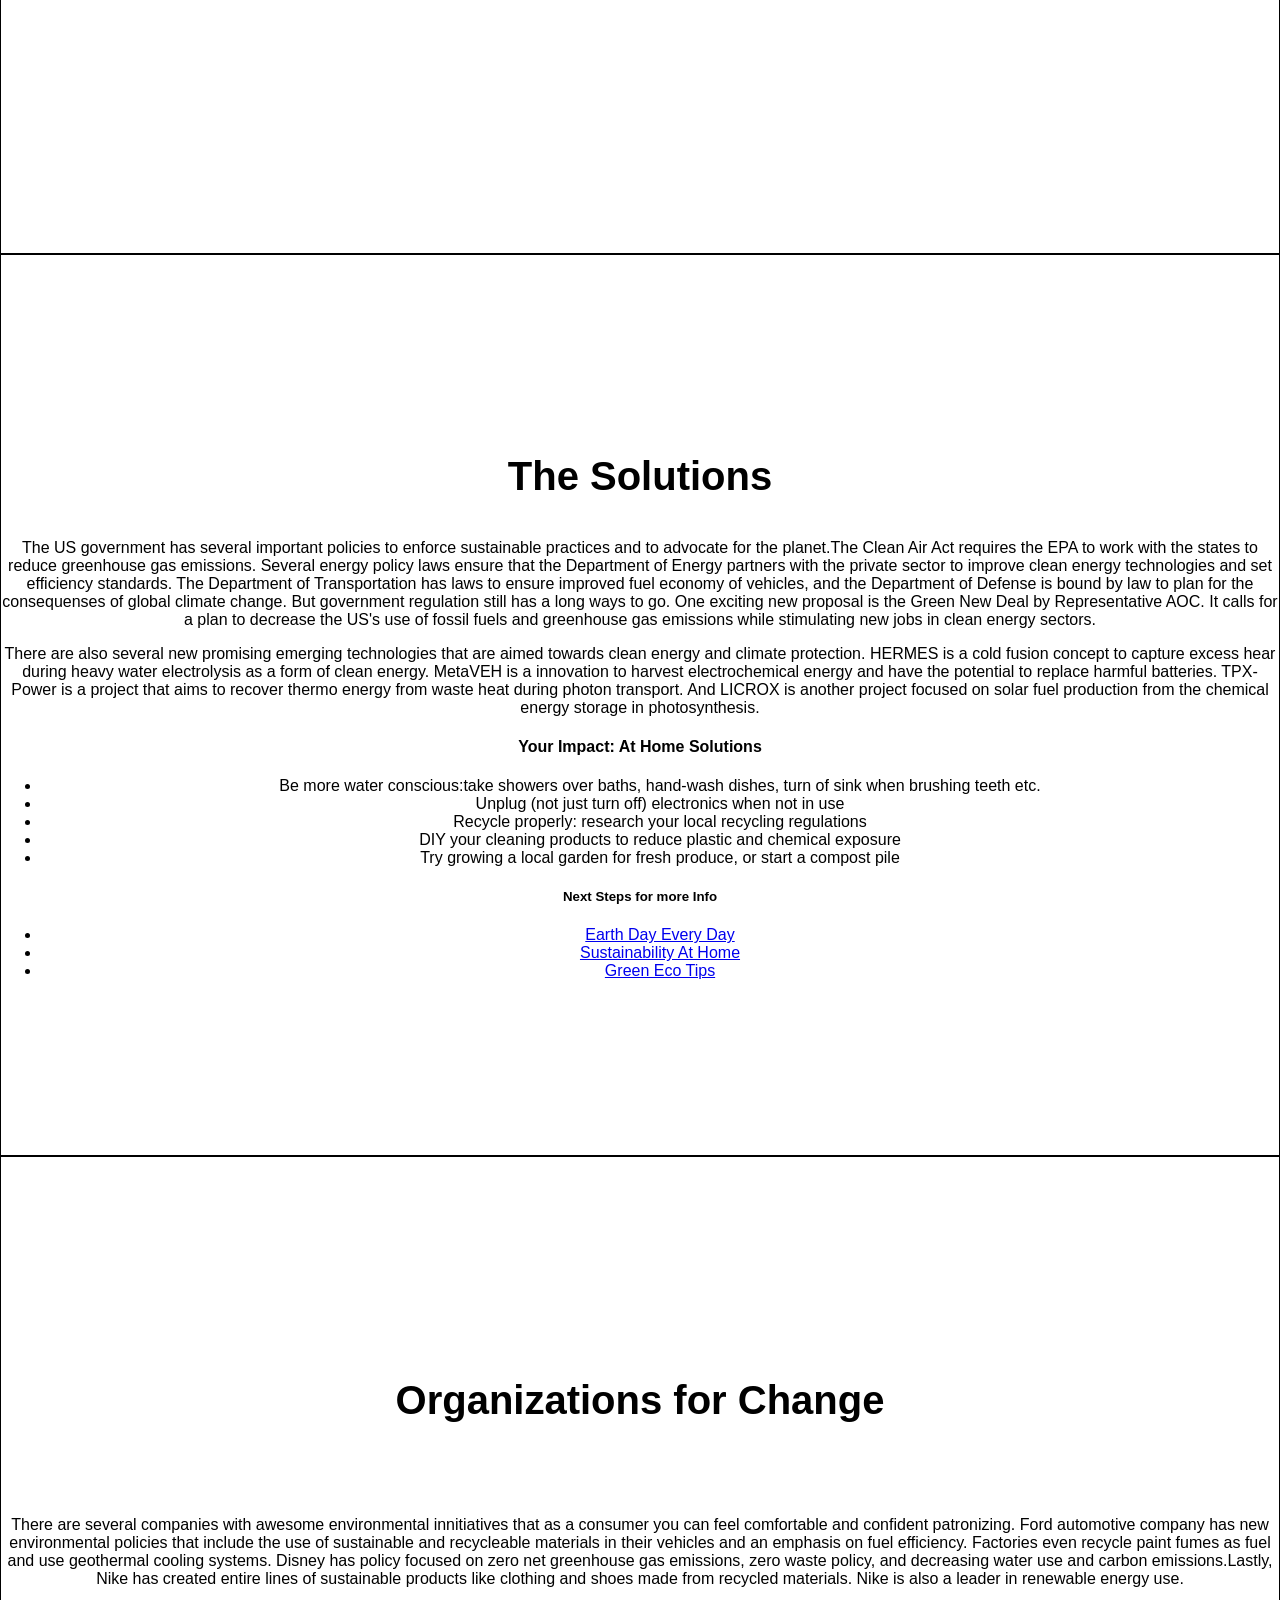
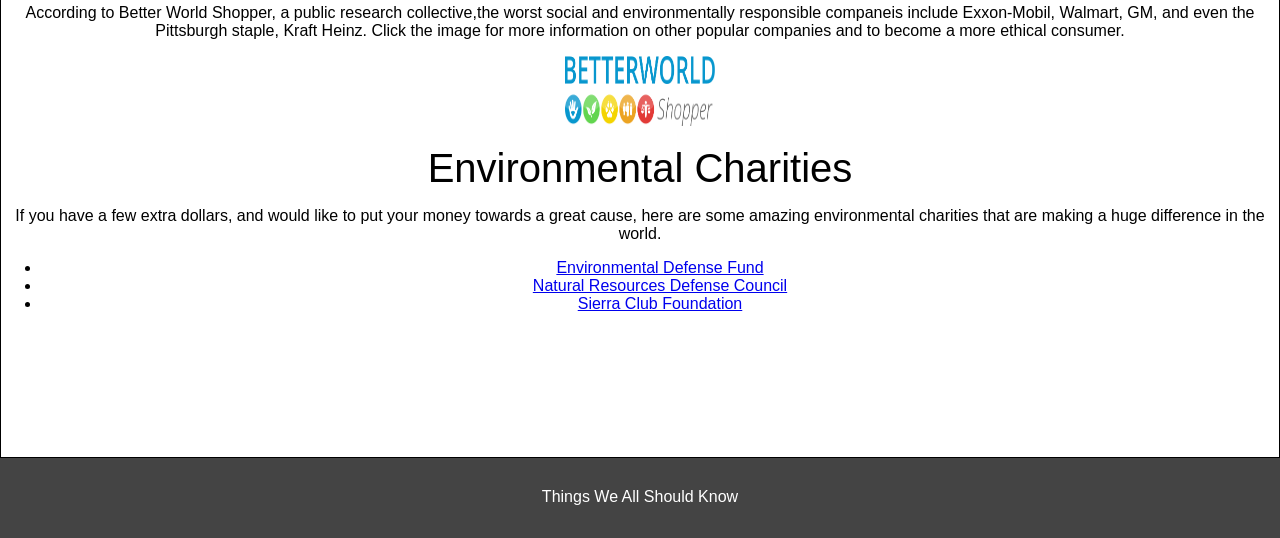
==== commit ed36ba1c: "Background images Added background images css and fixed header/footer" ====
--- a/ThingsEveryoneShouldKnow/website.html
+++ b/ThingsEveryoneShouldKnow/website.html
@@ -21,8 +21,8 @@
                   <section id="home">
                       <div class="section-inner">
                           <img src="Images/ClimateClock.png"
-                            width="300"
-                            height="400"
+                            width="250"
+                            height="350"
                             alt="Climate Clock Poster"/>
                           <h1>Things We All Should Know: A Simple Guide to Sustainability</h1>
                           <p>Hello! My name is Payton Reed. I am just a regular person who is passionate about the environment. The goal of this website is to give other people the knowledge and tools to make simple, everyday choices to benefit our planet. Let's all be part of the solution, not the problem!</p>
@@ -71,11 +71,13 @@
                           <h6>Organizations for Change</h6>
                           <p>There are several companies with awesome environmental innitiatives that as a consumer you can feel comfortable and confident patronizing. Ford automotive company has new environmental policies that include the use of sustainable and recycleable materials in their vehicles and an emphasis on fuel efficiency. Factories even recycle paint fumes as fuel and use geothermal cooling systems. Disney has policy focused on zero net greenhouse gas emissions, zero waste policy, and decreasing water use and carbon emissions.Lastly, Nike has created entire lines of sustainable products like clothing and shoes made from recycled materials. Nike is also a leader in renewable energy use. </p>
                           <p>According to Better World Shopper, a public research collective,the worst social and environmentally responsible companeis include Exxon-Mobil, Walmart, GM, and even the Pittsburgh staple, Kraft Heinz. Click the image for more information on other popular companies and to become a more ethical consumer. </p>
-                            <a href="https://betterworldshopper.org/">
-                              <img alt="Better World Shopper" src="Images/BetterShopper.png"
-                              width=150" height="70">
-                            </a>
-                          <h7>Environmental Charities"
+                          <p>
+                          <a href="https://betterworldshopper.org/">
+                            <img border="0" alt="Better World Shopper" src="Images/BetterShopper.png"
+                            width=150" height="70">
+                          </a>
+                          </p>
+                          <h7>Environmental Charities</h7>
                           <p>If you have a few extra dollars, and would like to put your money towards a great cause, here are some amazing environmental charities that are making a huge difference in the world.</p>
                           <ul>
                               <li><a href="https://www.edf.org/">Environmental Defense Fund</a></li>
--- a/ThingsEveryoneShouldKnow/website.css
+++ b/ThingsEveryoneShouldKnow/website.css
@@ -12,7 +12,7 @@
     right: 0;
     height: 50px;
     line-height: 50px;
-    background-color: #eee;
+    background-color: #FFFFFF;
 }
 
 header * {
@@ -42,21 +42,19 @@
     background-attachment: fixed;
 }
 
-#home .profile-img {
-    width: 300px;
-    border-radius: 50%;
-}
-
 footer {
     text-align: center;
-    padding: 50px;
+    padding: 30px;
+    background: #444444;
+    height: 20px;
+    color: #FFFFFF;
 }
 
 #home h1 {
     font-size: 3em;
 }
 
-section h2, h3, h6 {
+section h2, h3, h6, h7 {
     font-size: 2.5em;
 }
 
@@ -66,16 +64,17 @@
 }
 
 #home {
-    background-image: linear-gradient(rgba(255,255,255,0.75),rgba(255,255,255,0.75)), url('greenleaves.jpg');
+    background-image: linear-gradient(rgba(255,255,255,0.9),rgba(255,255,255,0.9)), url('Images/Trees.jpg');
 }
 
 #facts {
-    background-image: linear-gradient(rgba(255,255,255,0.75),rgba(255,255,255,0.75)), url('https://imagefromwebpossiblyunsplash.jpg');
+    background-image: linear-gradient(rgba(255,255,255,0.9),rgba(255,255,255,0.9)), url('Images/Pollution.jpg');
 }
 
 #solution {
-    background-image: linear-gradient(rgba(255,255,255,0.75),rgba(255,255,255,0.75)), url('https://imagefromwebpossiblyunsplash.jpg');
+    background-image: linear-gradient(rgba(255,255,255,0.75),rgba(255,255,255,0.75)), url('Images/Ocean.jpg');
 }
+
 #orgs {
-    background-image: linear-gradient(rgba(255,255,255,0.75),rgba(255,255,255,0.75)), url('https://imagefromwebpossiblyunsplash.jpg');
+    background-image: linear-gradient(rgba(255,255,255,0.75),rgba(255,255,255,0.75)), url('Images/Sunset.jpg');
 }
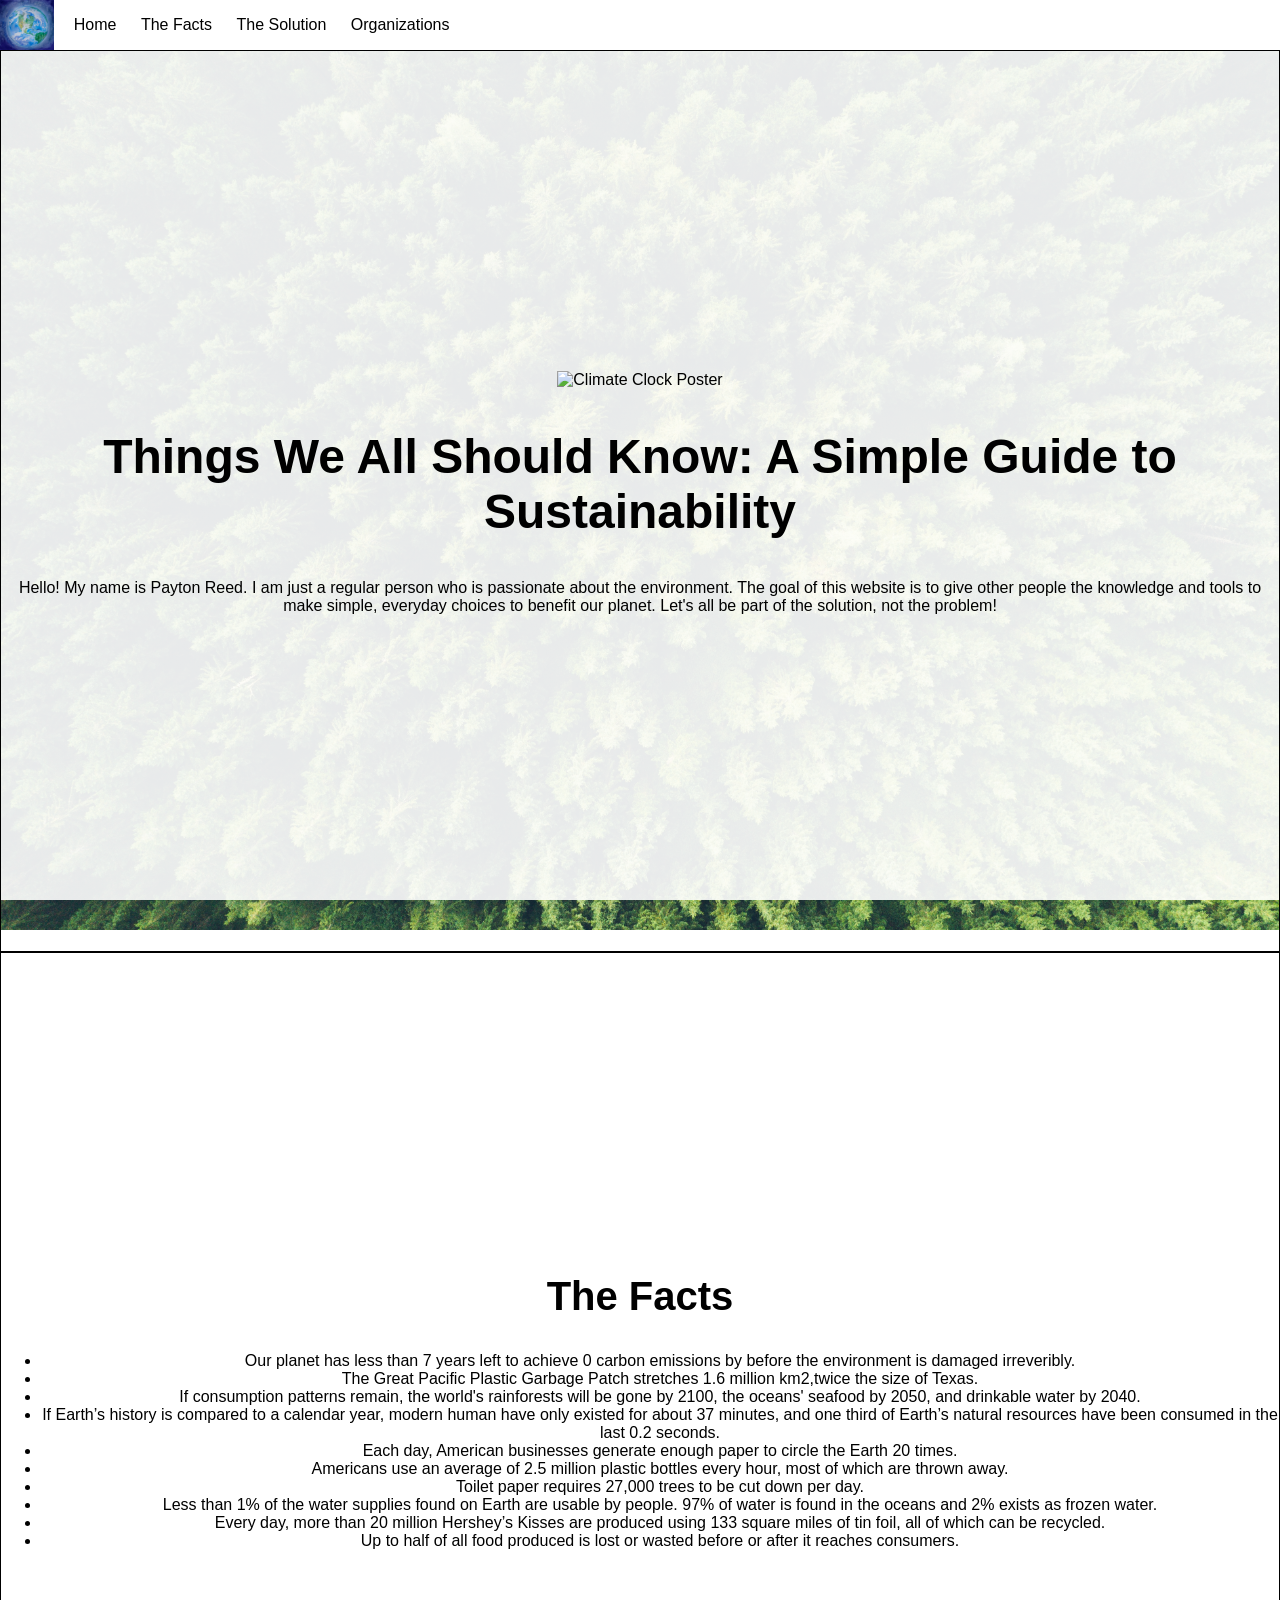
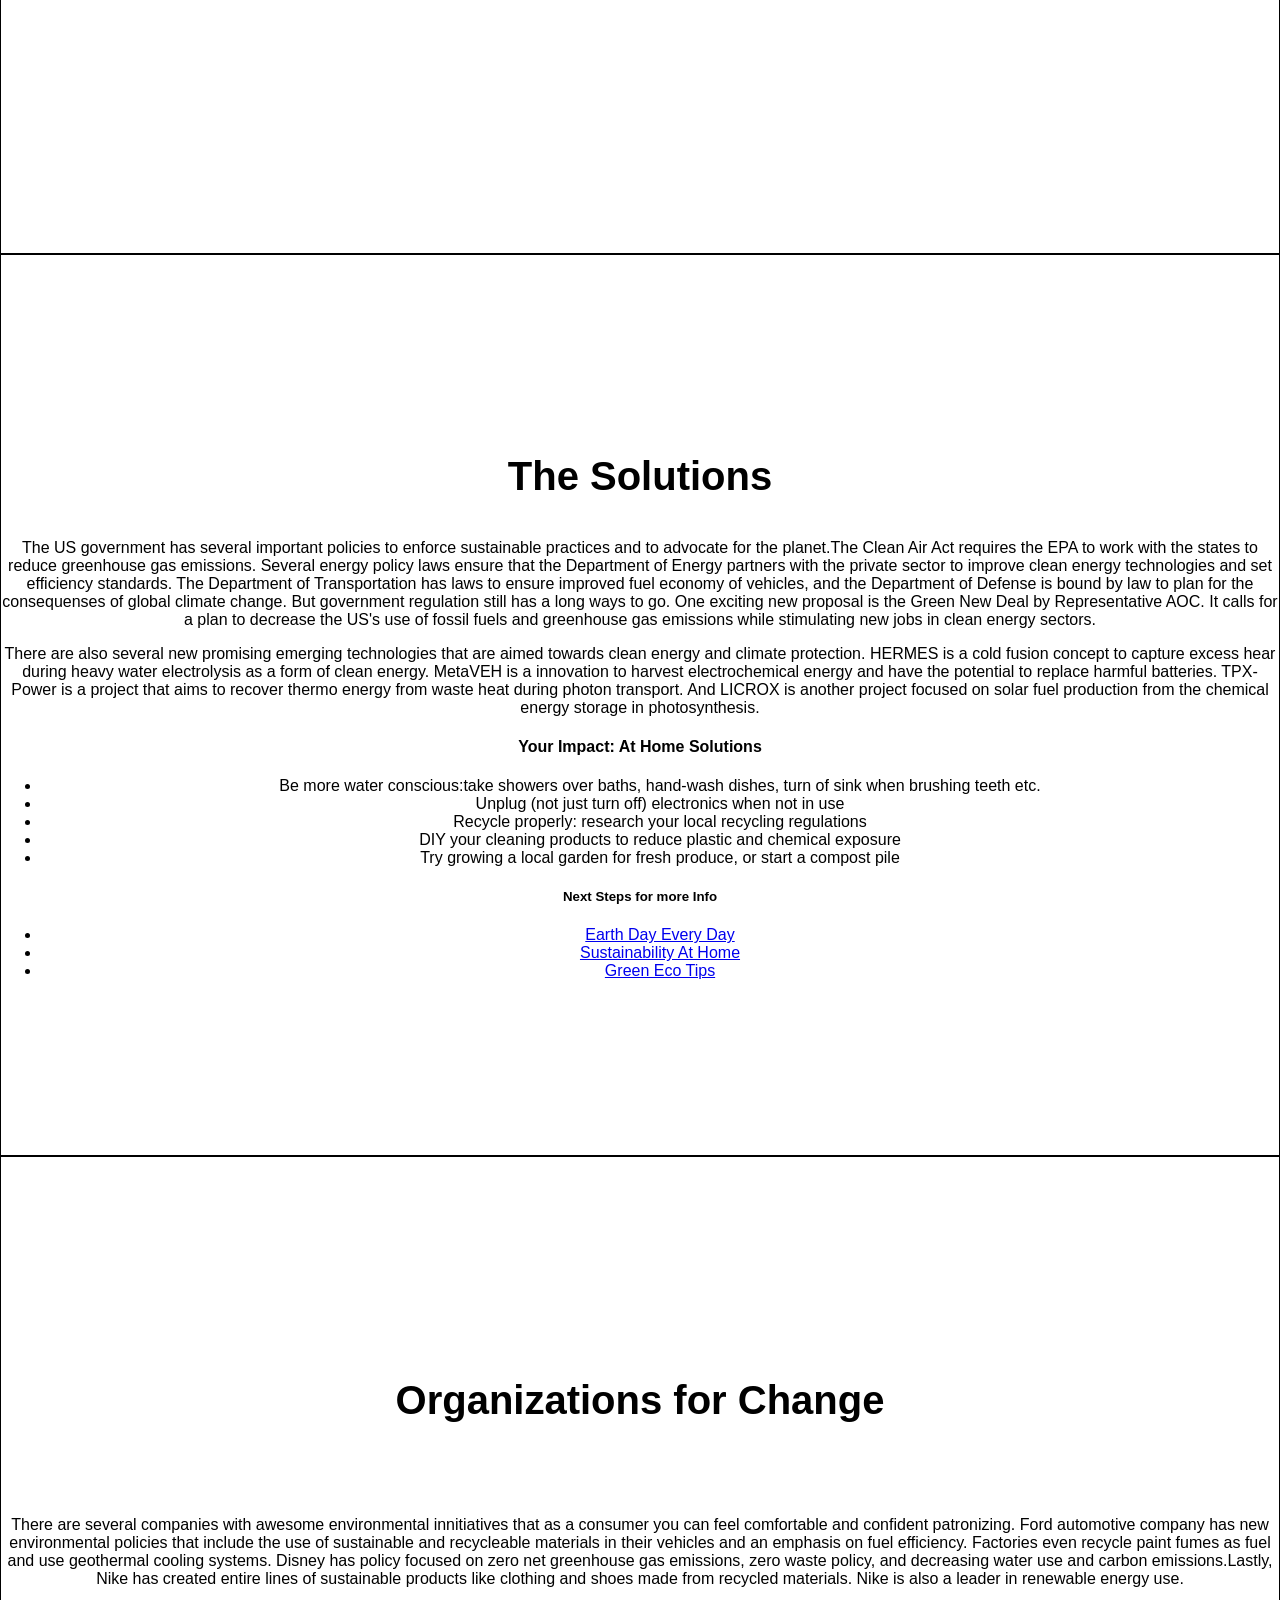
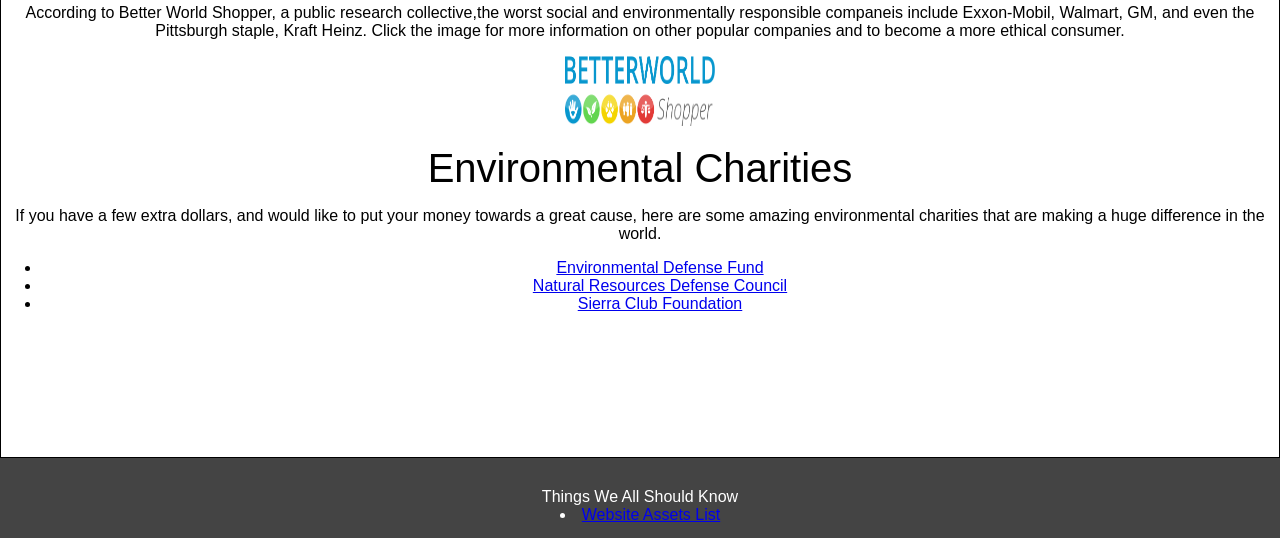
==== commit 7f74c11a: "assets link assets linked" ====
--- a/ThingsEveryoneShouldKnow/website.html
+++ b/ThingsEveryoneShouldKnow/website.html
@@ -89,6 +89,7 @@
               </main>
               <footer>
                   Things We All Should Know
+                  <li><a href="https://github.com/paytonareed/website-portfolio-2021spring/blob/master/ASSETS.md">Website Assets List</a></li>
               </footer>
           </body>
       </html>
